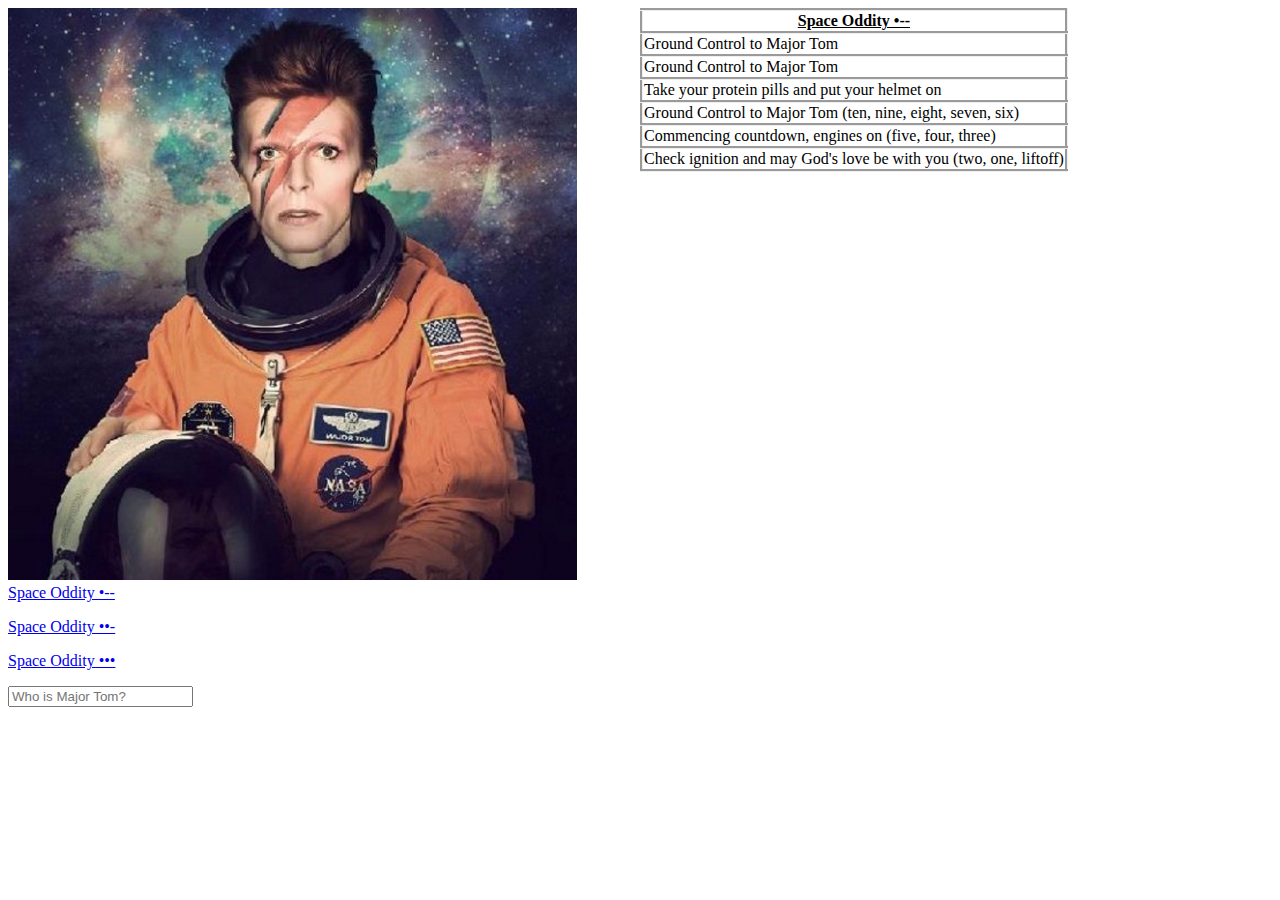
==== index.html @ 54286391 "First Commit" ====
<!doctype html>

<html lang="en">

  <head>

    <title>Space Oddity &bull;--</title>

    <link rel="stylesheet" href="css/style.css">
    
    <meta name="keywords" content="David Bowie, Bowie, Space Oddity">

  </head>


  <body>

    <div class = "div_left">
      <img src=./Media/MajorTom.png title="Major Tom"  alt="This is a picture of Major Tom">
      
    </div>


    <div class = "div_right">
      <table> 
        <tr><th id="header">Space Oddity &bull;--</th></tr>
        <tr><td>Ground Control to Major Tom</td></tr>
        <tr><td>Ground Control to Major Tom</td></tr>
        <tr><td>Take your protein pills and put your helmet on</td></tr>
        <tr><td>Ground Control to Major Tom (ten, nine, eight, seven, six)</td></tr>
        <tr><td>Commencing countdown, engines on (five, four, three)</td></tr>
        <tr><td>Check ignition and may God's love be with you (two, one, liftoff)</td></tr>
      </table>
    </div>


    <div class="clear">
      <p><a href="index.html">Space Oddity &bull;-- </a></p>
      <p><a href="verse2.html">Space Oddity &bull;&bull;- </a></p>
      <p><a href="verse3.html">Space Oddity &bull;&bull;&bull; </a></p>
    </div>


    <form action="login.php" method="post">
      <input type="text" name="answer" placeholder="Who is Major Tom?">
    </form>

  </body>

</html>
---- css/style.css ----
.media {
  border: 5px outset;
  max-height: 493px;
  max-width: 496px;
}

#header {
  text-decoration: underline;
}

a:hover {
  font-style: italic;
}

img {
  width:100%;
  height:100%;
}

video {
  width:100%;
  height:auto;
}

.videoWrapper {
  position: relative;
  padding-bottom: 37.5%; /* 4:3; */
  height: 0;
  width: 100%;
}

iframe {
  position: absolute;
  top: 0;
  left: 0;
  width: 100%;
  height: 100%;
  border:0;
}

.div_left {
  float:left;
  width: 45%;
  height:auto;
}

.div_right {
  float:right;
  width:50%;
}

.clear {
  clear:both;
}

table, tr, th, td {
  border: 3px outset;
  border-collapse: collapse;
  border-spacing: 5px;
}
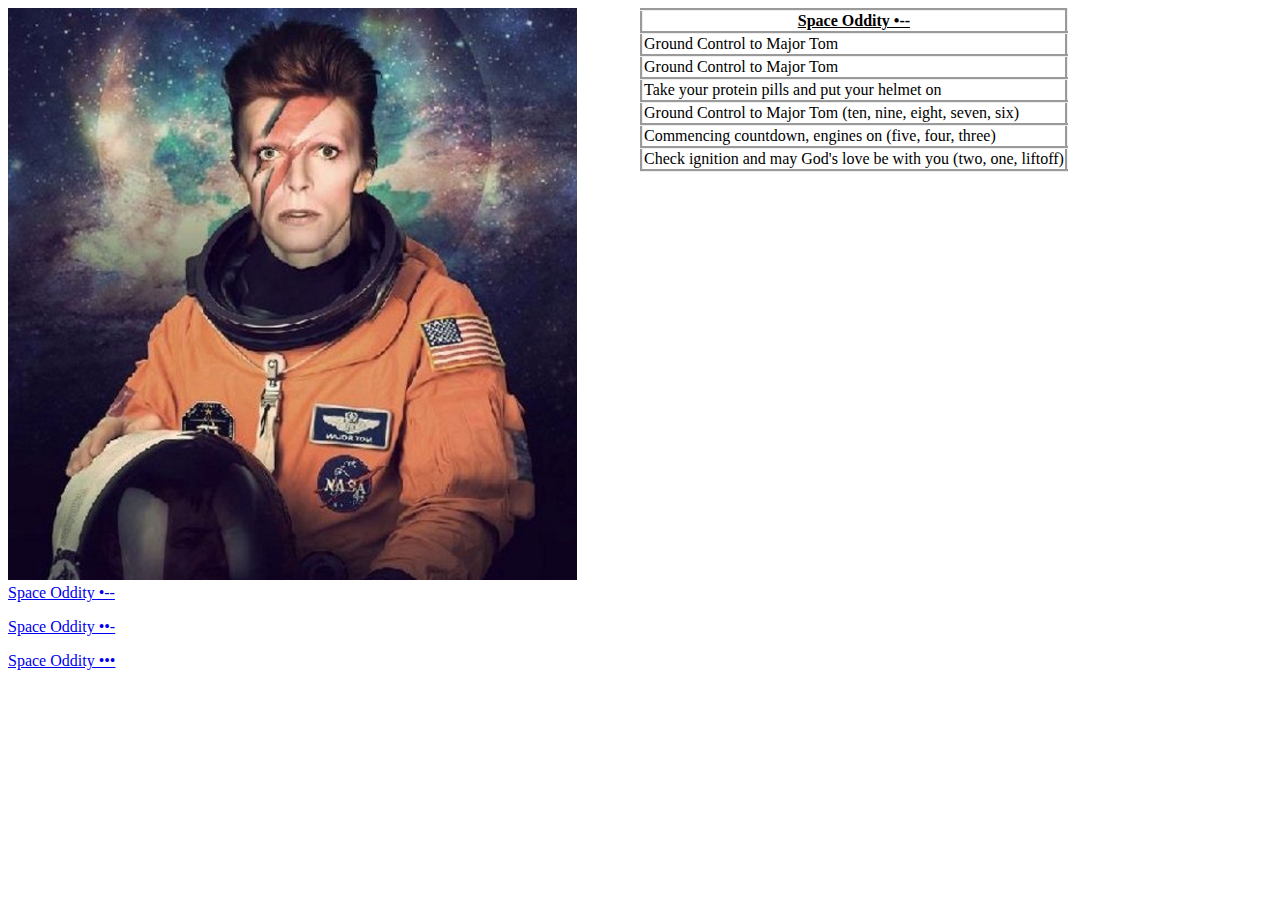
==== commit ed4c373a: "got rid of form" ====
--- a/index.html
+++ b/index.html
@@ -41,10 +41,6 @@
     </div>
 
 
-    <form action="login.php" method="post">
-      <input type="text" name="answer" placeholder="Who is Major Tom?">
-    </form>
-
   </body>
 
 </html>